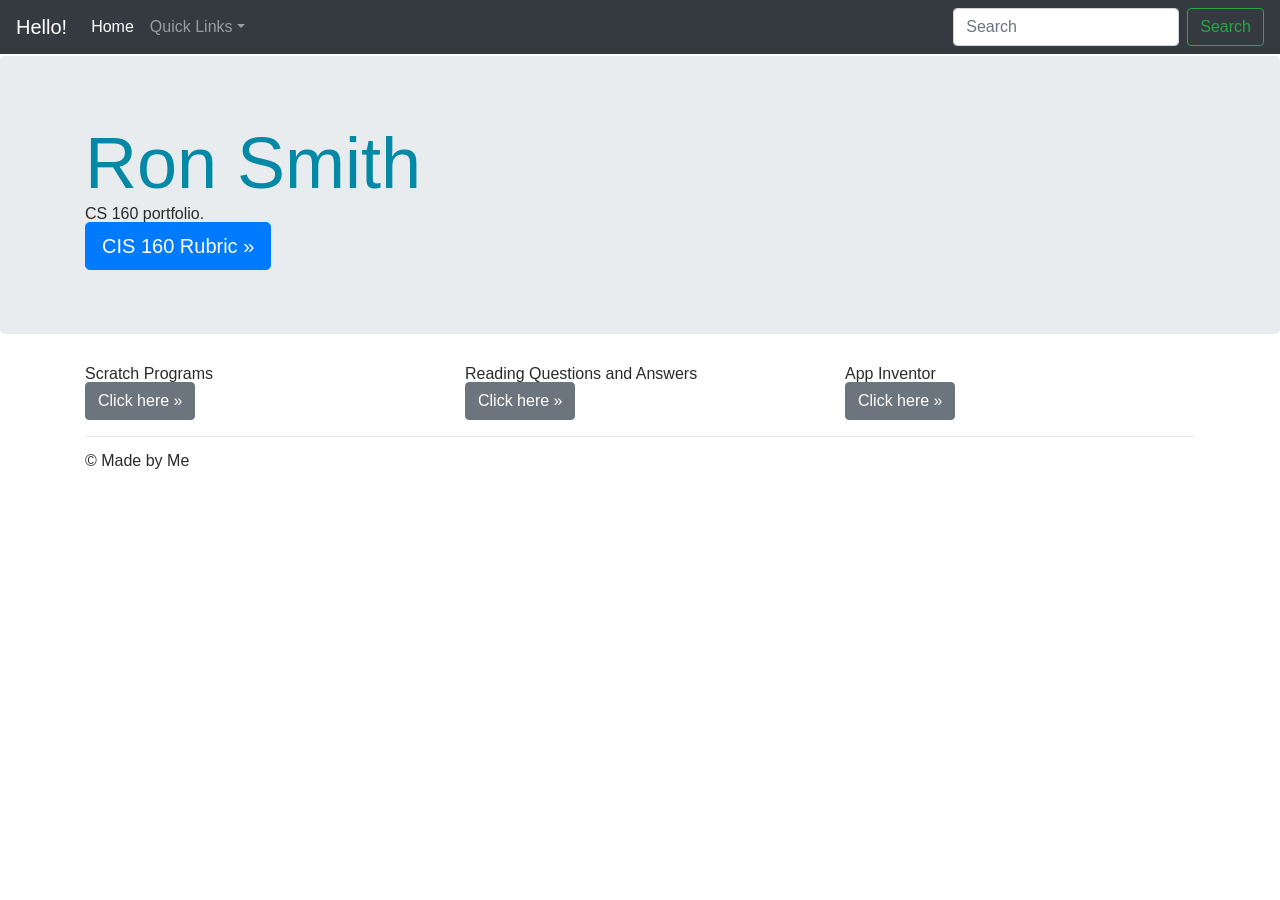
==== index.html @ 5bdc0bbf "updated index files for dropdown menu" ====
<!doctype html>
<html lang="en">
  <head>
    <meta charset="utf-8">
    <meta name="viewport" content="width=device-width, initial-scale=1, shrink-to-fit=no">
    <meta name="description" content="">
    <meta name="author" content="">

    <title>CS 160</title>

    <!-- Bootstrap core CSS -->
    <link rel="stylesheet" href="https://stackpath.bootstrapcdn.com/bootstrap/4.1.3/css/bootstrap.min.css" integrity="sha384-MCw98/SFnGE8fJT3GXwEOngsV7Zt27NXFoaoApmYm81iuXoPkFOJwJ8ERdknLPMO" crossorigin="anonymous">
    <!-- Custom styles for this template -->
    <link href="screen.css" rel="stylesheet">
  </head>

  <body>

    <nav class="navbar navbar-expand-md navbar-dark fixed-top bg-dark">
      <a class="navbar-brand" href="#">Hello!</a>
      <button class="navbar-toggler" type="button" data-toggle="collapse" data-target="#navbarsExampleDefault" aria-controls="navbarsExampleDefault" aria-expanded="false" aria-label="Toggle navigation">
        <span class="navbar-toggler-icon"></span>
      </button>

      <div class="collapse navbar-collapse" id="navbarsExampleDefault">
        <ul class="navbar-nav mr-auto">
          <li class="nav-item active">
            <a class="nav-link" href="C:\Users\ron\Documents\repository1\ronalds293.github.io\index.html">Home <span class="sr-only">(current)</span></a>
          <li class="nav-item dropdown">
            <a class="nav-link dropdown-toggle" href="http://example.com" id="dropdown01" data-toggle="dropdown" aria-haspopup="true" aria-expanded="false">Quick Links</a>
            <div class="dropdown-menu" aria-labelledby="dropdown01">
              <a class="dropdown-item" href="Scratch\index.html">Scratch</a>
              <a class="dropdown-item" href="Colleges\index.html">Colleges</a>
              <a class="dropdown-item" href="Reading Questions and Answers\index.html">Q&A Answers</a>
              <a class="dropdown-item" href="App Inventor\index.html">App Inventor</a>
              <a class="dropdown-item" href="Python\index.html">Python</a>
              <a class="dropdown-item" href="Code HS\index.html">CodeHS</a>
            </div>
          </li>
        </ul>
        <form class="form-inline my-2 my-lg-0">
          <input class="form-control mr-sm-2" type="text" placeholder="Search" aria-label="Search">
          <button class="btn btn-outline-success my-2 my-sm-0" type="submit">Search</button>
        </form>
      </div>
    </nav>

    <main role="main">

      <!-- Main jumbotron for a primary marketing message or call to action -->
      <div class="jumbotron">
        <div class="container">
          <h1 class="display-3">Ron Smith</h1>
          <p>CS 160 portfolio.</p>
          <p><a class="btn btn-primary btn-lg" href="https://docs.google.com/document/d/1o2CvYK-XAB9i9EmU6Owl67S3o2SiOgQcbBYYWK6mY8s/edit" role="button">CIS 160 Rubric &raquo;</a></p>
        </div>
      </div>

      <div class="container">
        <!-- Example row of columns -->
        <div class="row">
          <div class="col-md-4">
            <h2>Scratch Programs</h2>
            <p> </p>
            <p><a class="btn btn-secondary" href="Scratch/index.html" role="button">Click here &raquo;</a></p>
          </div>
          <div class="col-md-4">
            <h2>Reading Questions and Answers</h2>
            <p> </p>
            <p><a class="btn btn-secondary" href="Reading Questions and Answers/index.html" role="button">Click here &raquo;</a></p>
          </div>
          <div class="col-md-4">
            <h2>App Inventor</h2>
            <p></p>
            <p><a class="btn btn-secondary" href="App Inventor/index.html" role="button">Click here &raquo;</a></p>
          </div>
        </div>

        <hr>

      </div> <!-- /container -->
    </main>
    </div>

    <footer class="container">
      <p>&copy; Made by Me <Menu></Menu></p>
    </footer>

    <!-- Bootstrap core JavaScript
    ================================================== -->
    <!-- Placed at the end of the document so the pages load faster -->
    <script src="https://code.jquery.com/jquery-3.3.1.slim.min.js" integrity="sha384-q8i/X+965DzO0rT7abK41JStQIAqVgRVzpbzo5smXKp4YfRvH+8abtTE1Pi6jizo" crossorigin="anonymous"></script>
    <script src="https://cdnjs.cloudflare.com/ajax/libs/popper.js/1.14.3/umd/popper.min.js" integrity="sha384-ZMP7rVo3mIykV+2+9J3UJ46jBk0WLaUAdn689aCwoqbBJiSnjAK/l8WvCWPIPm49" crossorigin="anonymous"></script>
    <script src="https://stackpath.bootstrapcdn.com/bootstrap/4.1.3/js/bootstrap.min.js" integrity="sha384-ChfqqxuZUCnJSK3+MXmPNIyE6ZbWh2IMqE241rYiqJxyMiZ6OW/JmZQ5stwEULTy" crossorigin="anonymous"></script>
  </body>
</html>
---- screen.css ----
html, body, div, span, applet, object, iframe,
h1, h2, h3, h4, h5, h6, p, blockquote, pre,
a, abbr, acronym, address, big, cite, code,
del, dfn, em, img, ins, kbd, q, s, samp,
small, strike, strong, sub, sup, tt, var,
b, u, i, center,
dl, dt, dd, ol, ul, li,
fieldset, form, label, legend,
table, caption, tbody, tfoot, thead, tr, th, td,
article, aside, canvas, details, embed,
figure, figcaption, footer, header, hgroup,
menu, nav, output, ruby, section, summary,
time, mark, audio, video {
  margin: 0;
  padding: 0;
  border: 0;
  font-size: 100%;
  font: inherit;
  vertical-align: baseline; }

body {
  line-height: 1; }
  body {
    padding-top: 3.5rem;
  }

ol, ul {
  list-style: none; }

table {
  border-collapse: collapse;
  border-spacing: 0; }

caption, th, td {
  text-align: left;
  font-weight: normal;
  vertical-align: middle; }

q, blockquote {
  quotes: none; }
  q:before, q:after, blockquote:before, blockquote:after {
    content: "";
    content: none; }

a img {
  border: none; }

article, aside, details, figcaption, figure, footer, header, hgroup, menu, nav, section, summary {
  display: block; }

body {
  font-family: sans-serif;
  color: #2a2a2a; }

a {
  color: #0388a6; }
  a:hover {
    color: #009ce0; }

#main {
  padding: 50px; }

  h1 {
    font-size: 8em;
    color: #0388a6;
   }
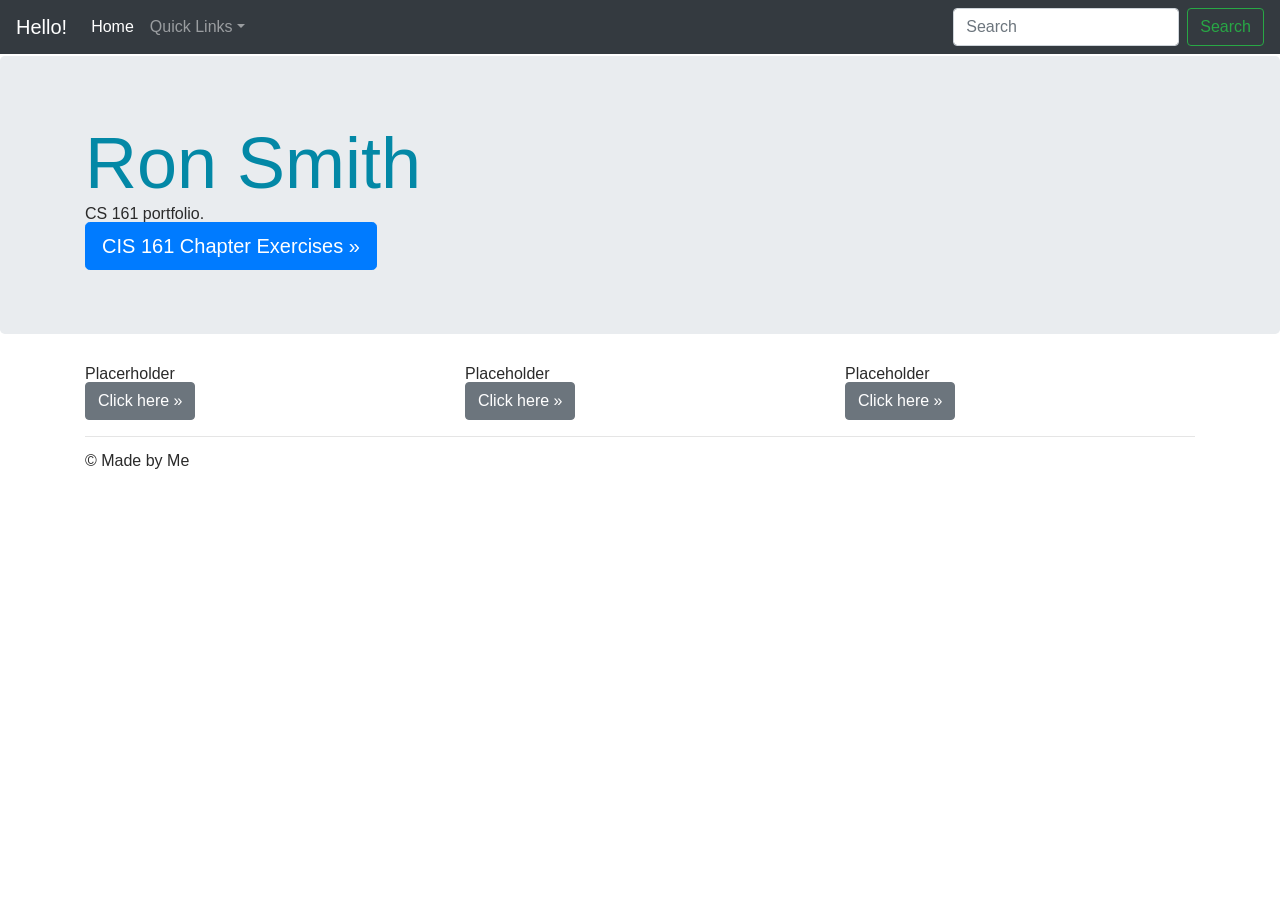
==== commit c92d69ec: "fixed broken links to chapter exercises" ====
--- a/index.html
+++ b/index.html
@@ -25,16 +25,11 @@
       <div class="collapse navbar-collapse" id="navbarsExampleDefault">
         <ul class="navbar-nav mr-auto">
           <li class="nav-item active">
-            <a class="nav-link" href="C:\Users\ron\Documents\repository1\ronalds293.github.io\index.html">Home <span class="sr-only">(current)</span></a>
+            <a class="nav-link" href="ronalds293.github.io\index.html">Home <span class="sr-only">(current)</span></a>
           <li class="nav-item dropdown">
             <a class="nav-link dropdown-toggle" href="http://example.com" id="dropdown01" data-toggle="dropdown" aria-haspopup="true" aria-expanded="false">Quick Links</a>
             <div class="dropdown-menu" aria-labelledby="dropdown01">
-              <a class="dropdown-item" href="Scratch\index.html">Scratch</a>
-              <a class="dropdown-item" href="Colleges\index.html">Colleges</a>
-              <a class="dropdown-item" href="Reading Questions and Answers\index.html">Q&A Answers</a>
-              <a class="dropdown-item" href="App Inventor\index.html">App Inventor</a>
-              <a class="dropdown-item" href="Python\index.html">Python</a>
-              <a class="dropdown-item" href="Code HS\index.html">CodeHS</a>
+              <a class="dropdown-item" href="https://ronalds293.github.io\CS161\index.html">CS161 Exercises</a>
             </div>
           </li>
         </ul>
@@ -51,8 +46,8 @@
       <div class="jumbotron">
         <div class="container">
           <h1 class="display-3">Ron Smith</h1>
-          <p>CS 160 portfolio.</p>
-          <p><a class="btn btn-primary btn-lg" href="https://docs.google.com/document/d/1o2CvYK-XAB9i9EmU6Owl67S3o2SiOgQcbBYYWK6mY8s/edit" role="button">CIS 160 Rubric &raquo;</a></p>
+          <p>CS 161 portfolio.</p>
+          <p><a class="btn btn-primary btn-lg" href="CS161\index.html" role="button">CIS 161 Chapter Exercises &raquo;</a></p>
         </div>
       </div>
 
@@ -60,19 +55,19 @@
         <!-- Example row of columns -->
         <div class="row">
           <div class="col-md-4">
-            <h2>Scratch Programs</h2>
+            <h2>Placerholder</h2>
             <p> </p>
-            <p><a class="btn btn-secondary" href="Scratch/index.html" role="button">Click here &raquo;</a></p>
+            <p><a class="btn btn-secondary" href="" role="button">Click here &raquo;</a></p>
           </div>
           <div class="col-md-4">
-            <h2>Reading Questions and Answers</h2>
+            <h2>Placeholder</h2>
             <p> </p>
-            <p><a class="btn btn-secondary" href="Reading Questions and Answers/index.html" role="button">Click here &raquo;</a></p>
+            <p><a class="btn btn-secondary" href="l" role="button">Click here &raquo;</a></p>
           </div>
           <div class="col-md-4">
-            <h2>App Inventor</h2>
+            <h2>Placeholder</h2>
             <p></p>
-            <p><a class="btn btn-secondary" href="App Inventor/index.html" role="button">Click here &raquo;</a></p>
+            <p><a class="btn btn-secondary" href="" role="button">Click here &raquo;</a></p>
           </div>
         </div>
 
